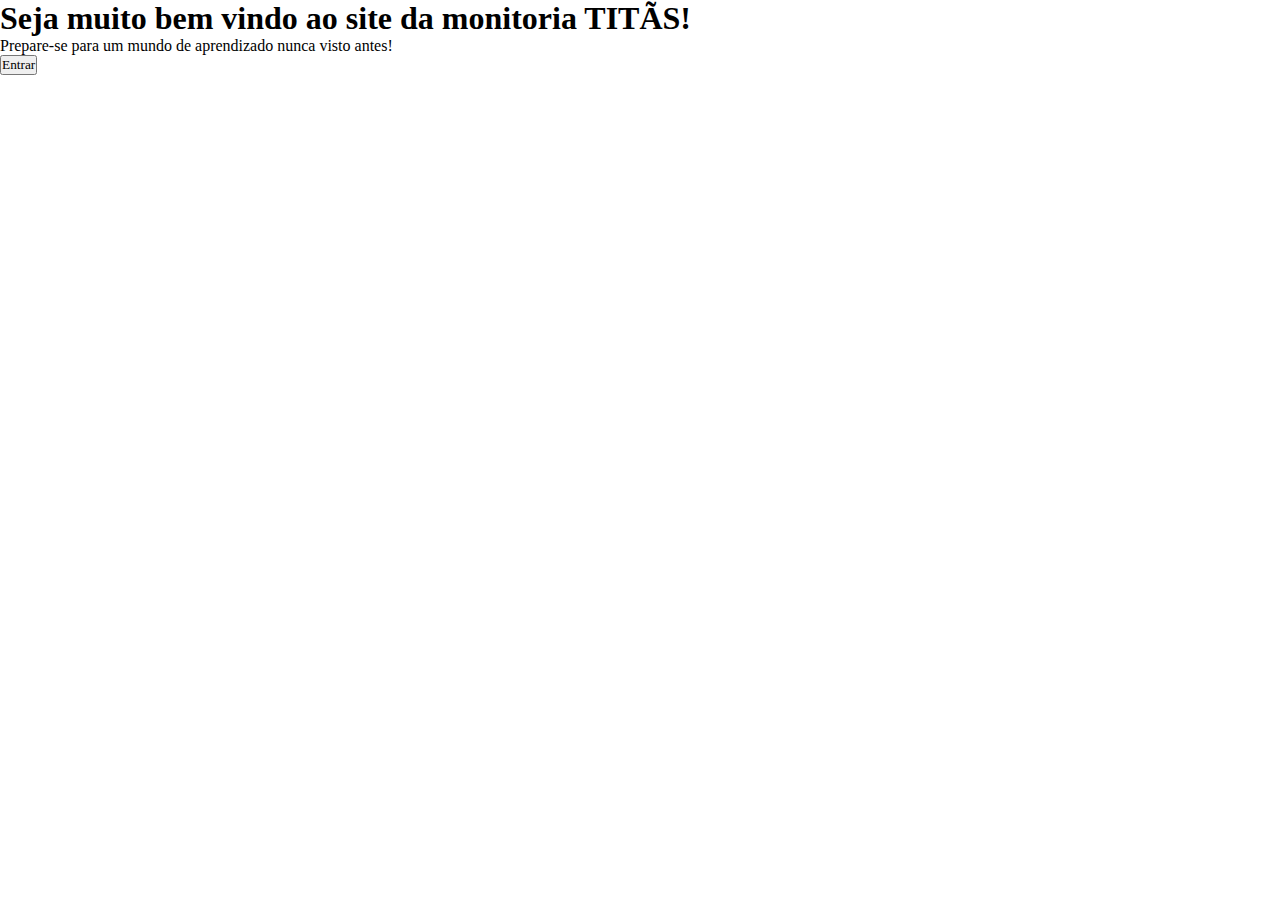
==== IA-TITAS/templates/index.html @ 39f20b73 "mudanças gerais" ====
<!DOCTYPE html>
<html lang="pt-br">
<head>
    <meta charset="UTF-8">
    <meta name="viewport" content="width=device-width, initial-scale=1.0">
    <link rel="stylesheet" href="../static/css/Style.css">
    <title>TiTÃS - AI</title>
</head>
<body>
    <h1>Seja muito bem vindo ao site da monitoria TITÃS!</h1>
    <p>Prepare-se para um mundo de aprendizado nunca visto antes!</p>
    <button id="btn">Entrar</button>
</body>
</html>
---- IA-TITAS/static/css/Style.css ----
*{
    margin: 0;
    padding: 0;
    box-sizing: border-box;
    font-family: Satoshi;
}
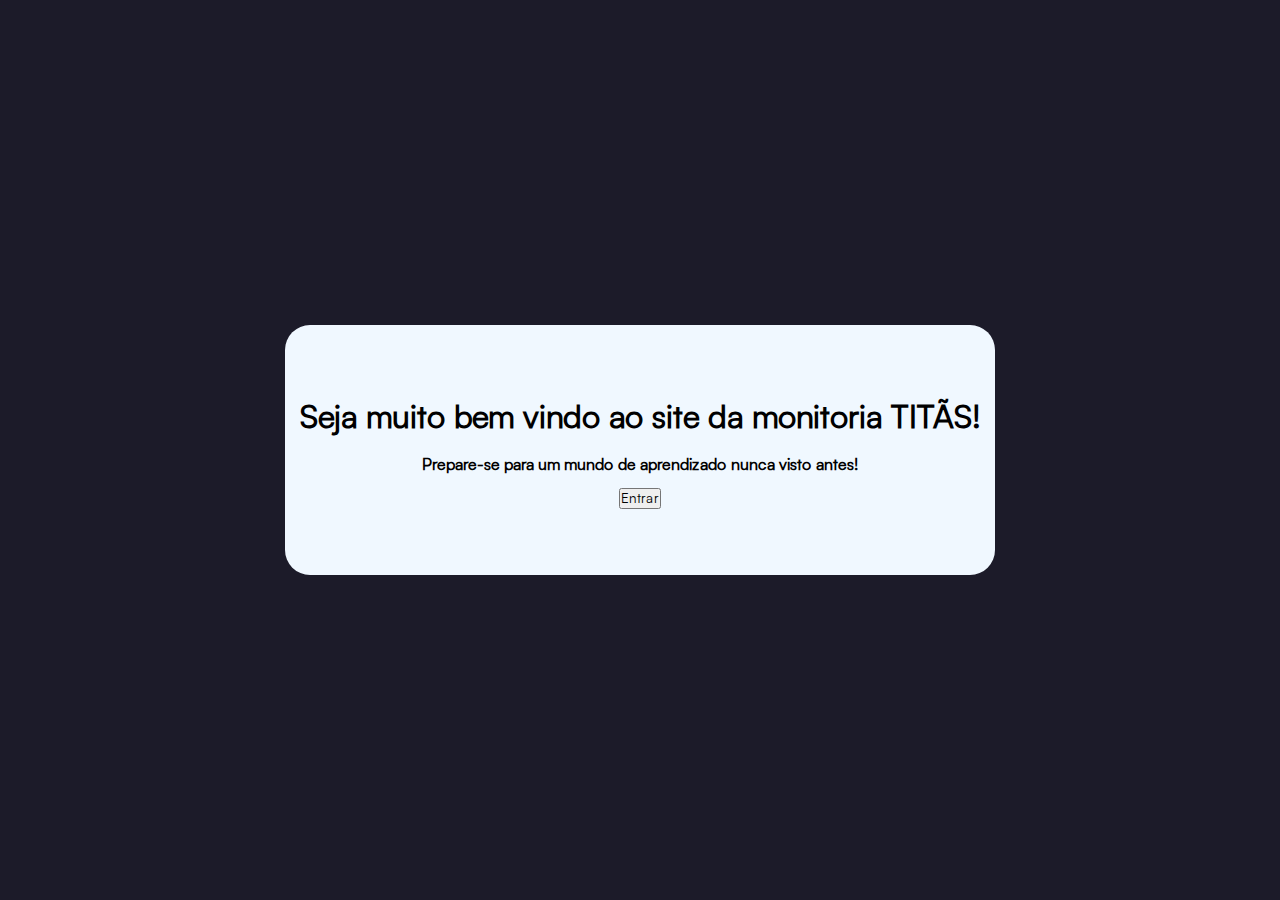
==== commit fab6d351: "mudanças gerais" ====
--- a/IA-TITAS/templates/index.html
+++ b/IA-TITAS/templates/index.html
@@ -1,14 +1,21 @@
 <!DOCTYPE html>
 <html lang="pt-br">
+
 <head>
     <meta charset="UTF-8">
     <meta name="viewport" content="width=device-width, initial-scale=1.0">
     <link rel="stylesheet" href="../static/css/Style.css">
-    <title>TiTÃS - AI</title>
+    <title>TITÃS - AI</title>
 </head>
+
 <body>
-    <h1>Seja muito bem vindo ao site da monitoria TITÃS!</h1>
-    <p>Prepare-se para um mundo de aprendizado nunca visto antes!</p>
-    <button id="btn">Entrar</button>
+    <div id="starter">
+        <div id="text">
+            <h1>Seja muito bem vindo ao site da monitoria TITÃS!</h1>
+            <p>Prepare-se para um mundo de aprendizado nunca visto antes!</p>
+        </div>
+        <button id="btn">Entrar</button>
+    </div>
 </body>
+
 </html>--- a/IA-TITAS/static/css/Style.css
+++ b/IA-TITAS/static/css/Style.css
@@ -2,5 +2,55 @@
     margin: 0;
     padding: 0;
     box-sizing: border-box;
-    font-family: Satoshi;
+    font-family: 'Satoshi-regular';
+}
+
+@font-face {
+    font-family: 'Satoshi-Light';
+    src: url('../fonts/Satoshi-Light.woff2') format('woff2'),
+         url('../fonts/Satoshi-Light.woff') format('woff'),
+         url('../fonts/Satoshi-Light.ttf') format('truetype');
+    font-weight: 300;
+    font-display: swap;
+    font-style: normal; 
+  }
+
+@font-face {
+    font-family: 'Satoshi-regular';
+    src: url(../fonts/Satoshi-Regular.woff2) format('woff2'),
+        url(../fonts/Satoshi-Regular.woff) format('woff'),
+        url(../fonts/Satoshi-Regular.ttf) format('truetype');
+}
+
+body {
+    background-color: #1C1B29;
+    height: 100vh;
+    display: flex;
+    justify-content: center;
+    align-items: center;
+    flex-flow: row nowrap;
+}
+
+#starter{
+    background-color: aliceblue;
+    display: flex;
+    justify-content: center;
+    align-items: center;
+    flex-flow: column nowrap;
+    padding: 15px;
+    border-radius: 25px;
+    height: 250px;
+}
+
+#text {
+    display: flex;
+    justify-content: center;
+    align-items: center;
+    flex-flow: column nowrap;
+    line-height: 3rem;
+    font-weight: bold;
+}
+
+#btn {
+    
 }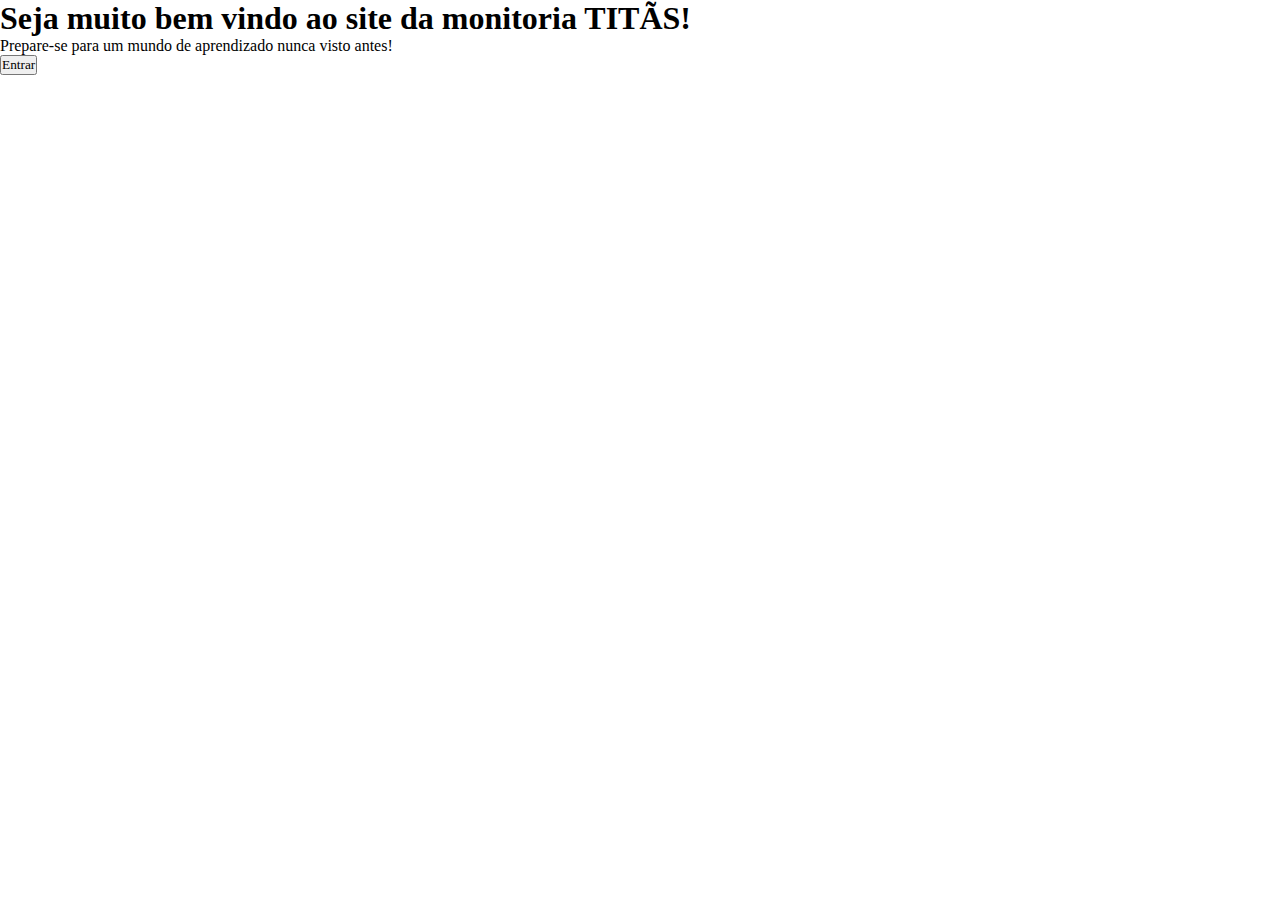
==== commit 6030bb2b: "mudanças gerais" ====
--- a/IA-TITAS/templates/index.html
+++ b/IA-TITAS/templates/index.html
@@ -1,21 +1,14 @@
 <!DOCTYPE html>
 <html lang="pt-br">
-
 <head>
     <meta charset="UTF-8">
     <meta name="viewport" content="width=device-width, initial-scale=1.0">
     <link rel="stylesheet" href="../static/css/Style.css">
-    <title>TITÃS - AI</title>
+    <title>TiTÃS - AI</title>
 </head>
-
 <body>
-    <div id="starter">
-        <div id="text">
-            <h1>Seja muito bem vindo ao site da monitoria TITÃS!</h1>
-            <p>Prepare-se para um mundo de aprendizado nunca visto antes!</p>
-        </div>
-        <button id="btn">Entrar</button>
-    </div>
+    <h1>Seja muito bem vindo ao site da monitoria TITÃS!</h1>
+    <p>Prepare-se para um mundo de aprendizado nunca visto antes!</p>
+    <button id="btn">Entrar</button>
 </body>
-
 </html>--- a/IA-TITAS/static/css/Style.css
+++ b/IA-TITAS/static/css/Style.css
@@ -2,55 +2,5 @@
     margin: 0;
     padding: 0;
     box-sizing: border-box;
-    font-family: 'Satoshi-regular';
-}
-
-@font-face {
-    font-family: 'Satoshi-Light';
-    src: url('../fonts/Satoshi-Light.woff2') format('woff2'),
-         url('../fonts/Satoshi-Light.woff') format('woff'),
-         url('../fonts/Satoshi-Light.ttf') format('truetype');
-    font-weight: 300;
-    font-display: swap;
-    font-style: normal; 
-  }
-
-@font-face {
-    font-family: 'Satoshi-regular';
-    src: url(../fonts/Satoshi-Regular.woff2) format('woff2'),
-        url(../fonts/Satoshi-Regular.woff) format('woff'),
-        url(../fonts/Satoshi-Regular.ttf) format('truetype');
-}
-
-body {
-    background-color: #1C1B29;
-    height: 100vh;
-    display: flex;
-    justify-content: center;
-    align-items: center;
-    flex-flow: row nowrap;
-}
-
-#starter{
-    background-color: aliceblue;
-    display: flex;
-    justify-content: center;
-    align-items: center;
-    flex-flow: column nowrap;
-    padding: 15px;
-    border-radius: 25px;
-    height: 250px;
-}
-
-#text {
-    display: flex;
-    justify-content: center;
-    align-items: center;
-    flex-flow: column nowrap;
-    line-height: 3rem;
-    font-weight: bold;
-}
-
-#btn {
-    
+    font-family: Satoshi;
 }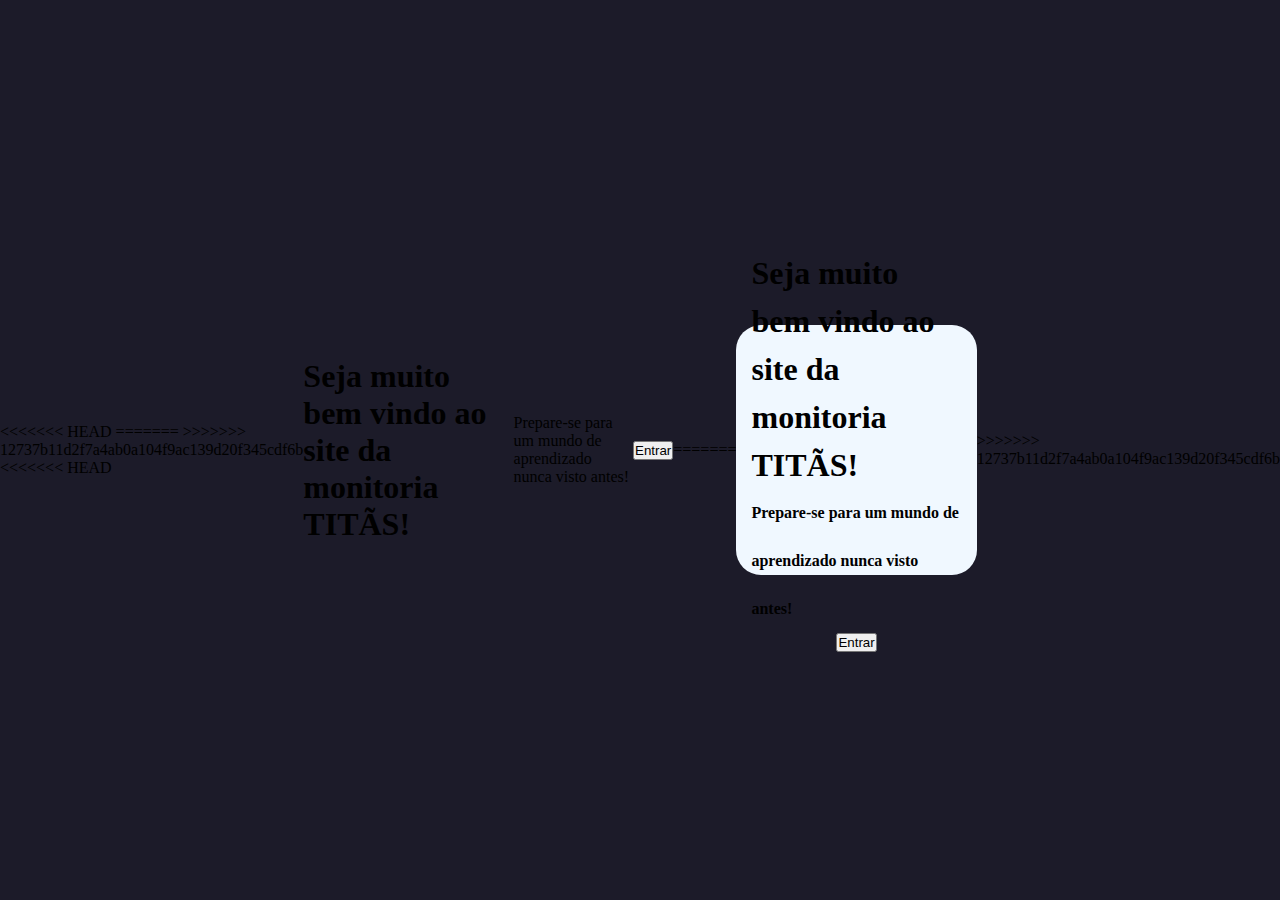
==== commit fe001ce6: "Merge branch 'main' of https://github.com/TITAS-IA/PROJ-IA-PYTHON" ====
--- a/IA-TITAS/templates/index.html
+++ b/IA-TITAS/templates/index.html
@@ -1,9 +1,14 @@
 <!DOCTYPE html>
 <html lang="pt-br">
+<<<<<<< HEAD
+=======
+
+>>>>>>> 12737b11d2f7a4ab0a104f9ac139d20f345cdf6b
 <head>
     <meta charset="UTF-8">
     <meta name="viewport" content="width=device-width, initial-scale=1.0">
     <link rel="stylesheet" href="../static/css/Style.css">
+<<<<<<< HEAD
     <title>TiTÃS - AI</title>
 </head>
 <body>
@@ -11,4 +16,19 @@
     <p>Prepare-se para um mundo de aprendizado nunca visto antes!</p>
     <button id="btn">Entrar</button>
 </body>
+=======
+    <title>TITÃS - AI</title>
+</head>
+
+<body>
+    <div id="starter">
+        <div id="text">
+            <h1>Seja muito bem vindo ao site da monitoria TITÃS!</h1>
+            <p>Prepare-se para um mundo de aprendizado nunca visto antes!</p>
+        </div>
+        <button id="btn">Entrar</button>
+    </div>
+</body>
+
+>>>>>>> 12737b11d2f7a4ab0a104f9ac139d20f345cdf6b
 </html>--- a/IA-TITAS/static/css/Style.css
+++ b/IA-TITAS/static/css/Style.css
@@ -2,5 +2,59 @@
     margin: 0;
     padding: 0;
     box-sizing: border-box;
+<<<<<<< HEAD
     font-family: Satoshi;
+=======
+    font-family: 'Satoshi-regular';
+}
+
+@font-face {
+    font-family: 'Satoshi-Light';
+    src: url('../fonts/Satoshi-Light.woff2') format('woff2'),
+         url('../fonts/Satoshi-Light.woff') format('woff'),
+         url('../fonts/Satoshi-Light.ttf') format('truetype');
+    font-weight: 300;
+    font-display: swap;
+    font-style: normal; 
+  }
+
+@font-face {
+    font-family: 'Satoshi-regular';
+    src: url(../fonts/Satoshi-Regular.woff2) format('woff2'),
+        url(../fonts/Satoshi-Regular.woff) format('woff'),
+        url(../fonts/Satoshi-Regular.ttf) format('truetype');
+}
+
+body {
+    background-color: #1C1B29;
+    height: 100vh;
+    display: flex;
+    justify-content: center;
+    align-items: center;
+    flex-flow: row nowrap;
+}
+
+#starter{
+    background-color: aliceblue;
+    display: flex;
+    justify-content: center;
+    align-items: center;
+    flex-flow: column nowrap;
+    padding: 15px;
+    border-radius: 25px;
+    height: 250px;
+}
+
+#text {
+    display: flex;
+    justify-content: center;
+    align-items: center;
+    flex-flow: column nowrap;
+    line-height: 3rem;
+    font-weight: bold;
+}
+
+#btn {
+    
+>>>>>>> 12737b11d2f7a4ab0a104f9ac139d20f345cdf6b
 }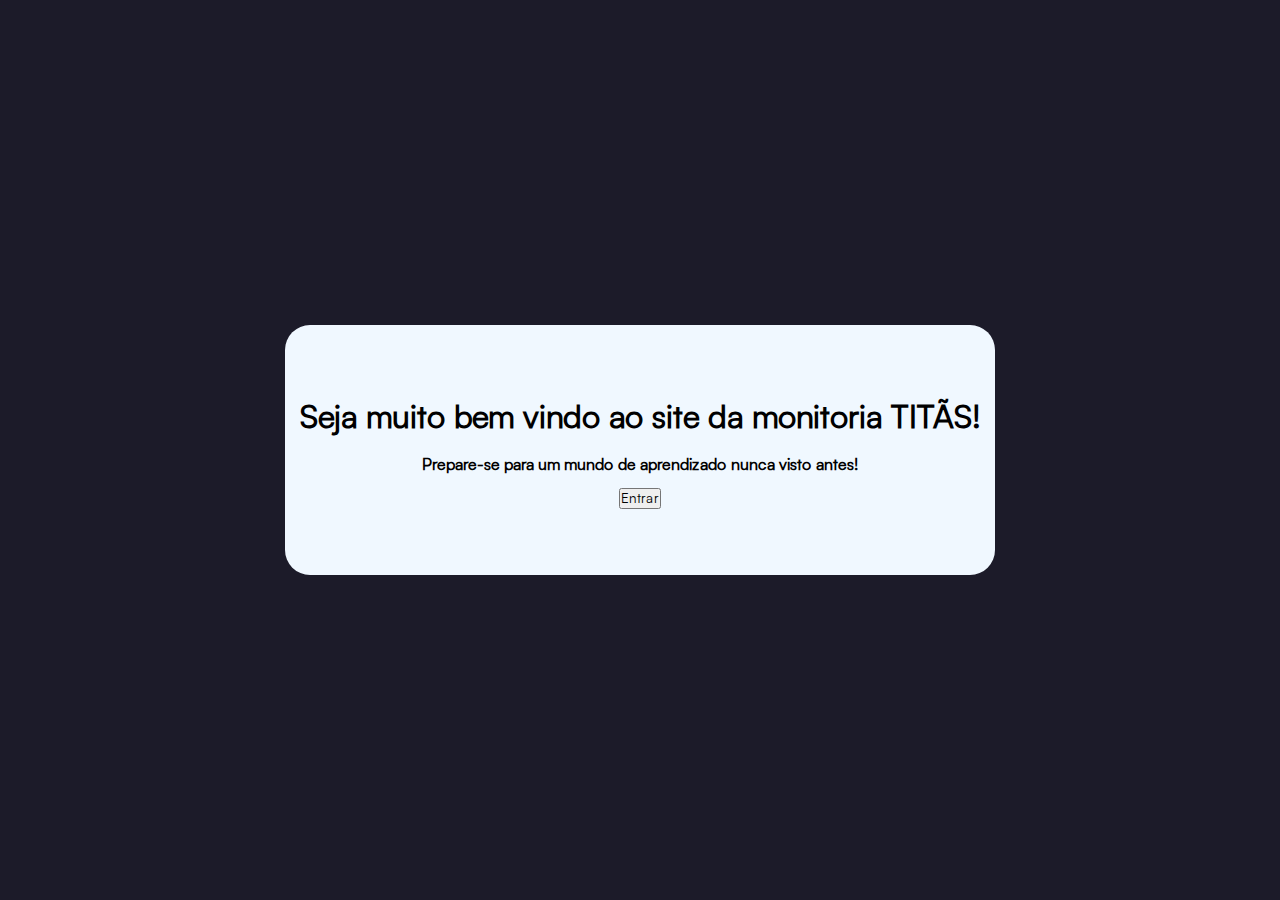
==== commit a32e4c98: "#" ====
--- a/IA-TITAS/templates/index.html
+++ b/IA-TITAS/templates/index.html
@@ -1,22 +1,9 @@
 <!DOCTYPE html>
 <html lang="pt-br">
-<<<<<<< HEAD
-=======
-
->>>>>>> 12737b11d2f7a4ab0a104f9ac139d20f345cdf6b
 <head>
     <meta charset="UTF-8">
     <meta name="viewport" content="width=device-width, initial-scale=1.0">
     <link rel="stylesheet" href="../static/css/Style.css">
-<<<<<<< HEAD
-    <title>TiTÃS - AI</title>
-</head>
-<body>
-    <h1>Seja muito bem vindo ao site da monitoria TITÃS!</h1>
-    <p>Prepare-se para um mundo de aprendizado nunca visto antes!</p>
-    <button id="btn">Entrar</button>
-</body>
-=======
     <title>TITÃS - AI</title>
 </head>
 
@@ -30,5 +17,4 @@
     </div>
 </body>
 
->>>>>>> 12737b11d2f7a4ab0a104f9ac139d20f345cdf6b
 </html>--- a/IA-TITAS/static/css/Style.css
+++ b/IA-TITAS/static/css/Style.css
@@ -2,9 +2,6 @@
     margin: 0;
     padding: 0;
     box-sizing: border-box;
-<<<<<<< HEAD
-    font-family: Satoshi;
-=======
     font-family: 'Satoshi-regular';
 }
 
@@ -56,5 +53,4 @@
 
 #btn {
     
->>>>>>> 12737b11d2f7a4ab0a104f9ac139d20f345cdf6b
 }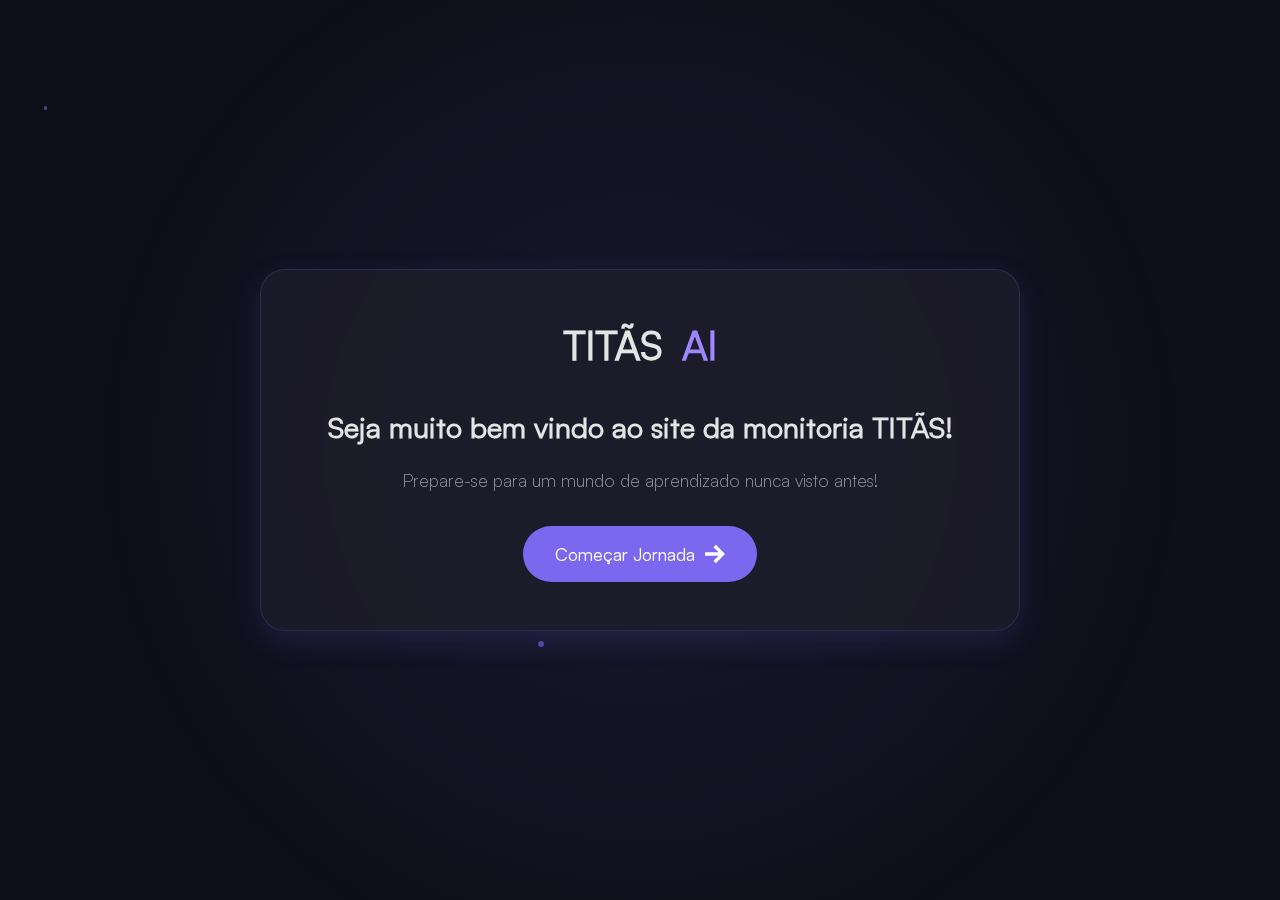
==== commit 24b43b04: "rework visual" ====
--- a/IA-TITAS/templates/index.html
+++ b/IA-TITAS/templates/index.html
@@ -1,5 +1,6 @@
 <!DOCTYPE html>
 <html lang="pt-br">
+
 <head>
     <meta charset="UTF-8">
     <meta name="viewport" content="width=device-width, initial-scale=1.0">
@@ -8,13 +9,25 @@
 </head>
 
 <body>
-    <div id="starter">
-        <div id="text">
-            <h1>Seja muito bem vindo ao site da monitoria TITÃS!</h1>
-            <p>Prepare-se para um mundo de aprendizado nunca visto antes!</p>
+    <div class="container">
+        <div id="starter" class="fade-in">
+            <div class="logo">
+                <span class="logo-text">TITÃS</span>
+                <span class="logo-ai">AI</span>
+            </div>
+            <div id="text">
+                <h1 class="slide-up">Seja muito bem vindo ao site da monitoria TITÃS!</h1>
+                <p class="slide-up-delay">Prepare-se para um mundo de aprendizado nunca visto antes!</p>
+            </div>
+            <button id="btn" class="pulse">
+                <span>Começar Jornada</span>
+                <svg width="24" height="24" viewBox="0 0 24 24">
+                    <path d="M13.025 1l-2.847 2.828 6.176 6.176h-16.354v3.992h16.354l-6.176 6.176 2.847 2.828 10.975-11z"/>
+                </svg>
+            </button>
         </div>
-        <button id="btn">Entrar</button>
     </div>
 </body>
 
-</html>+<script src="../static/js/script.js"></script>
+</html>
--- a/IA-TITAS/static/css/Style.css
+++ b/IA-TITAS/static/css/Style.css
@@ -1,4 +1,4 @@
-*{
+* {
     margin: 0;
     padding: 0;
     box-sizing: border-box;
@@ -22,24 +22,58 @@
         url(../fonts/Satoshi-Regular.ttf) format('truetype');
 }
 
+
+:root {
+    --primary-color: #7B68EE;
+    --text-color: #E4E4E4;
+    --background: #0F0F1A;
+    --card-bg: rgba(28, 27, 41, 0.95);
+    --accent-color: #9F86FF;
+}
+
 body {
-    background-color: #1C1B29;
+    background-color: var(--background);
     height: 100vh;
     display: flex;
     justify-content: center;
     align-items: center;
     flex-flow: row nowrap;
-}
-
-#starter{
-    background-color: aliceblue;
+    overflow: hidden;
+}
+
+.container {
+    width: 100%;
+    max-width: 800px;
+    padding: 20px;
+}
+
+#starter {
+    background: var(--card-bg);
     display: flex;
     justify-content: center;
     align-items: center;
     flex-flow: column nowrap;
-    padding: 15px;
+    padding: 3rem;
     border-radius: 25px;
-    height: 250px;
+    box-shadow: 0 10px 30px rgba(123, 104, 238, 0.15);
+    backdrop-filter: blur(10px);
+    min-height: 350px;
+    border: 1px solid rgba(123, 104, 238, 0.2);
+}
+
+.logo {
+    margin-bottom: 2rem;
+    font-size: 2.5rem;
+    font-weight: bold;
+}
+
+.logo-text {
+    color: var(--text-color);
+}
+
+.logo-ai {
+    color: var(--accent-color);
+    margin-left: 0.5rem;
 }
 
 #text {
@@ -47,10 +81,171 @@
     justify-content: center;
     align-items: center;
     flex-flow: column nowrap;
-    line-height: 3rem;
-    font-weight: bold;
+    line-height: 1.6;
+    text-align: center;
+    margin-bottom: 2rem;
+}
+
+#text h1 {
+    font-size: 1.8rem;
+    color: var(--text-color);
+    margin-bottom: 1rem;
+}
+
+#text p {
+    color: #9999AA;
+    font-family: 'Satoshi-Light';
+    font-size: 1.1rem;
 }
 
 #btn {
-    
-}+    background: var(--primary-color);
+    color: white;
+    border: none;
+    padding: 1rem 2rem;
+    border-radius: 50px;
+    font-size: 1.1rem;
+    cursor: pointer;
+    display: flex;
+    align-items: center;
+    gap: 10px;
+    transition: all 0.3s ease;
+    position: relative;
+    overflow: hidden;
+}
+
+#btn:hover {
+    box-shadow: 0 5px 15px rgba(123, 104, 238, 0.3);
+    background: var(--accent-color);
+}
+
+#btn svg {
+    width: 20px;
+    height: 20px;
+    fill: currentColor;
+    transition: .3s ease-in-out;
+}
+
+#btn:hover svg {
+    fill: var(--primary-color);
+    transform: translateX(10px);
+}
+
+/* Animações */
+.fade-in {
+    animation: fadeIn 1s ease-out;
+}
+
+.slide-up {
+    animation: slideUp 0.8s ease-out;
+}
+
+.slide-up-delay {
+    animation: slideUp 0.8s ease-out 0.2s backwards;
+}
+
+.pulse {
+    animation: pulse 2s infinite;
+}
+
+@keyframes fadeIn {
+    from {
+        opacity: 0;
+    }
+    to {
+        opacity: 1;
+    }
+}
+
+@keyframes slideUp {
+    from {
+        opacity: 0;
+        transform: translateY(30px);
+    }
+    to {
+        opacity: 1;
+        transform: translateY(0);
+    }
+}
+
+@keyframes pulse {
+    0% {
+        box-shadow: 0 0 0 0 rgba(74, 144, 226, 0.4);
+    }
+    70% {
+        box-shadow: 0 0 0 10px rgba(74, 144, 226, 0);
+    }
+    100% {
+        box-shadow: 0 0 0 0 rgba(74, 144, 226, 0);
+    }
+}
+
+/* Responsividade */
+@media (max-width: 768px) {
+    #starter {
+        padding: 2rem;
+        margin: 1rem;
+    }
+
+    #text h1 {
+        font-size: 1.5rem;
+    }
+
+    #text p {
+        font-size: 1rem;
+    }
+}
+
+.particle {
+    position: fixed;
+    background: var(--primary-color);
+    border-radius: 50%;
+    pointer-events: none;
+    opacity: 0.6;
+    animation: float 3s ease-in-out infinite;
+}
+
+@keyframes float {
+    0% {
+        transform: translateY(0) scale(1);
+        opacity: 0.6;
+    }
+    100% {
+        transform: translateY(-100px) scale(0);
+        opacity: 0;
+    }
+}
+
+#btn.clicked {
+    transform: scale(0.95);
+    opacity: 0.9;
+}
+
+#btn::before {
+    content: '';
+    position: absolute;
+    top: var(--y);
+    left: var(--x);
+    transform: translate(-50%, -50%);
+    width: 0;
+    height: 0;
+    border-radius: 50%;
+    background: rgba(255, 255, 255, 0.1);
+    transition: width 0.5s, height 0.5s;
+}
+
+#btn:hover::before {
+    width: 300px;
+    height: 300px;
+}
+
+body::before {
+    content: '';
+    position: fixed;
+    top: 0;
+    left: 0;
+    width: 100%;
+    height: 100%;
+    background: radial-gradient(circle at center, rgba(123, 104, 238, 0.1) 0%, transparent 70%);
+    pointer-events: none;
+}
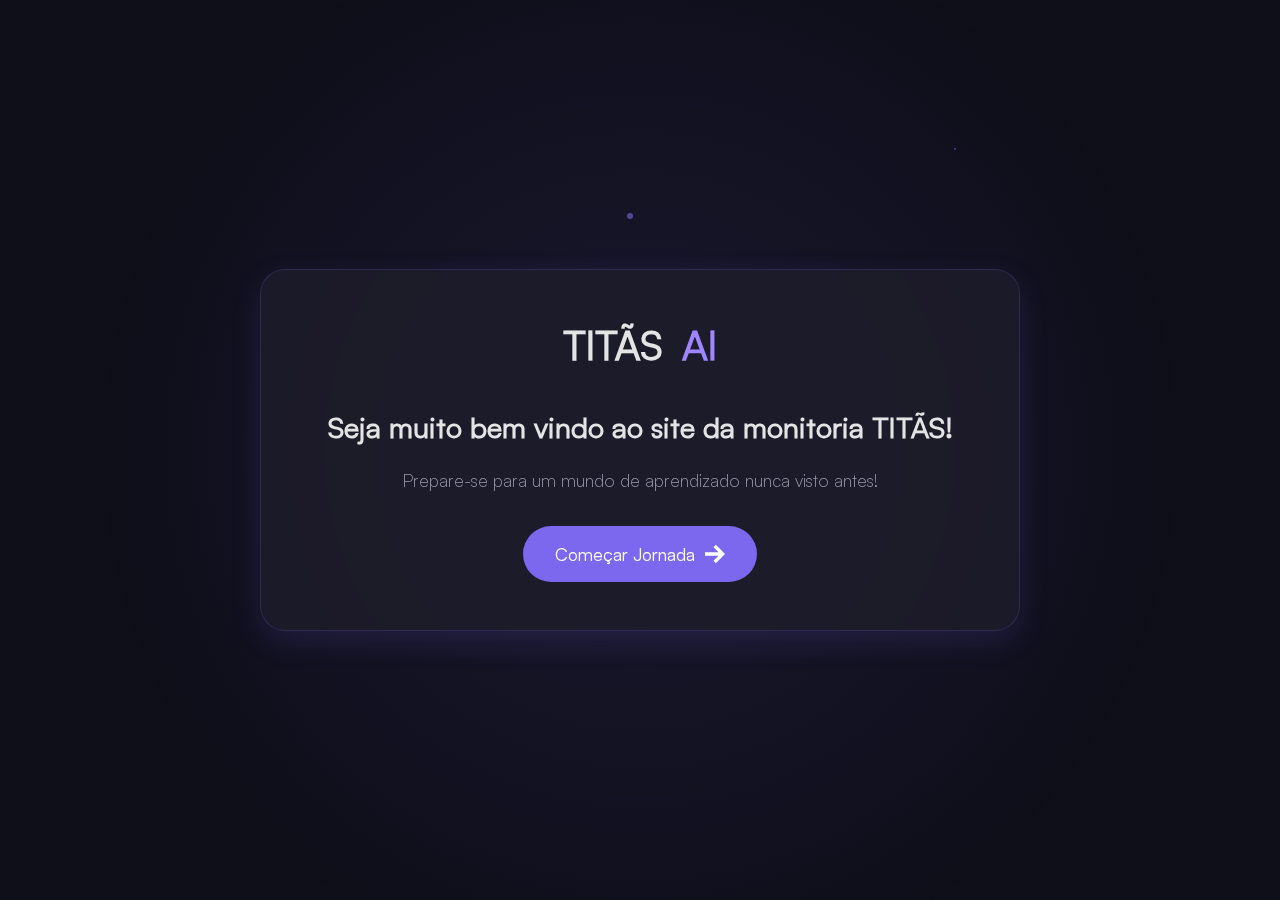
==== commit ed337940: "rework visual III" ====
--- a/IA-TITAS/templates/index.html
+++ b/IA-TITAS/templates/index.html
@@ -29,5 +29,7 @@
     </div>
 </body>
 
-<script src="../static/js/script.js"></script>
+<script src="../static/js/hover.js"></script>
+<script src="../static/js/particle.js"></script>
+<script src="../static/js/parallax.js"></script>
 </html>
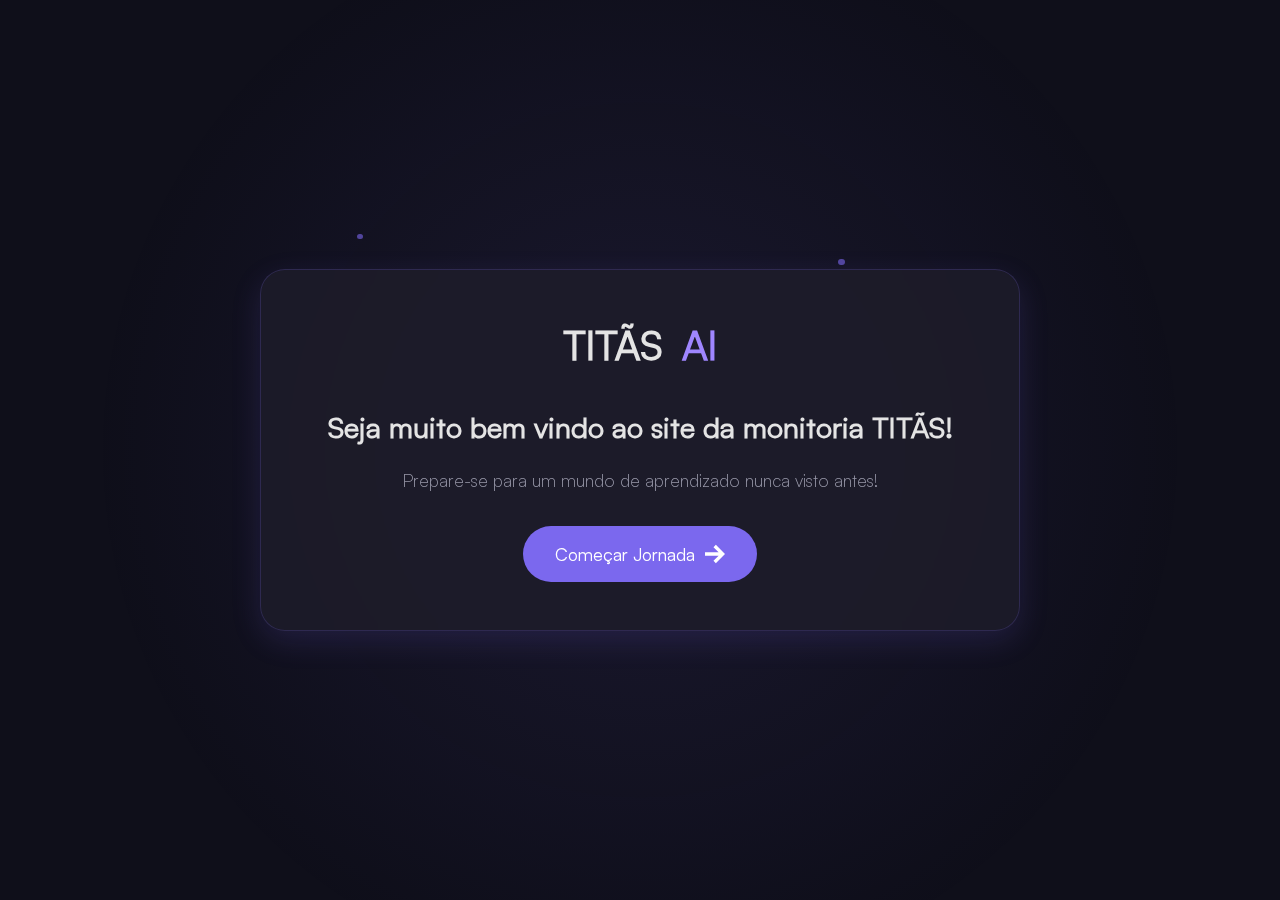
==== commit 9e974216: "Merge branch 'SamBranch'" ====
--- a/IA-TITAS/templates/index.html
+++ b/IA-TITAS/templates/index.html
@@ -1,6 +1,5 @@
 <!DOCTYPE html>
 <html lang="pt-br">
-
 <head>
     <meta charset="UTF-8">
     <meta name="viewport" content="width=device-width, initial-scale=1.0">
